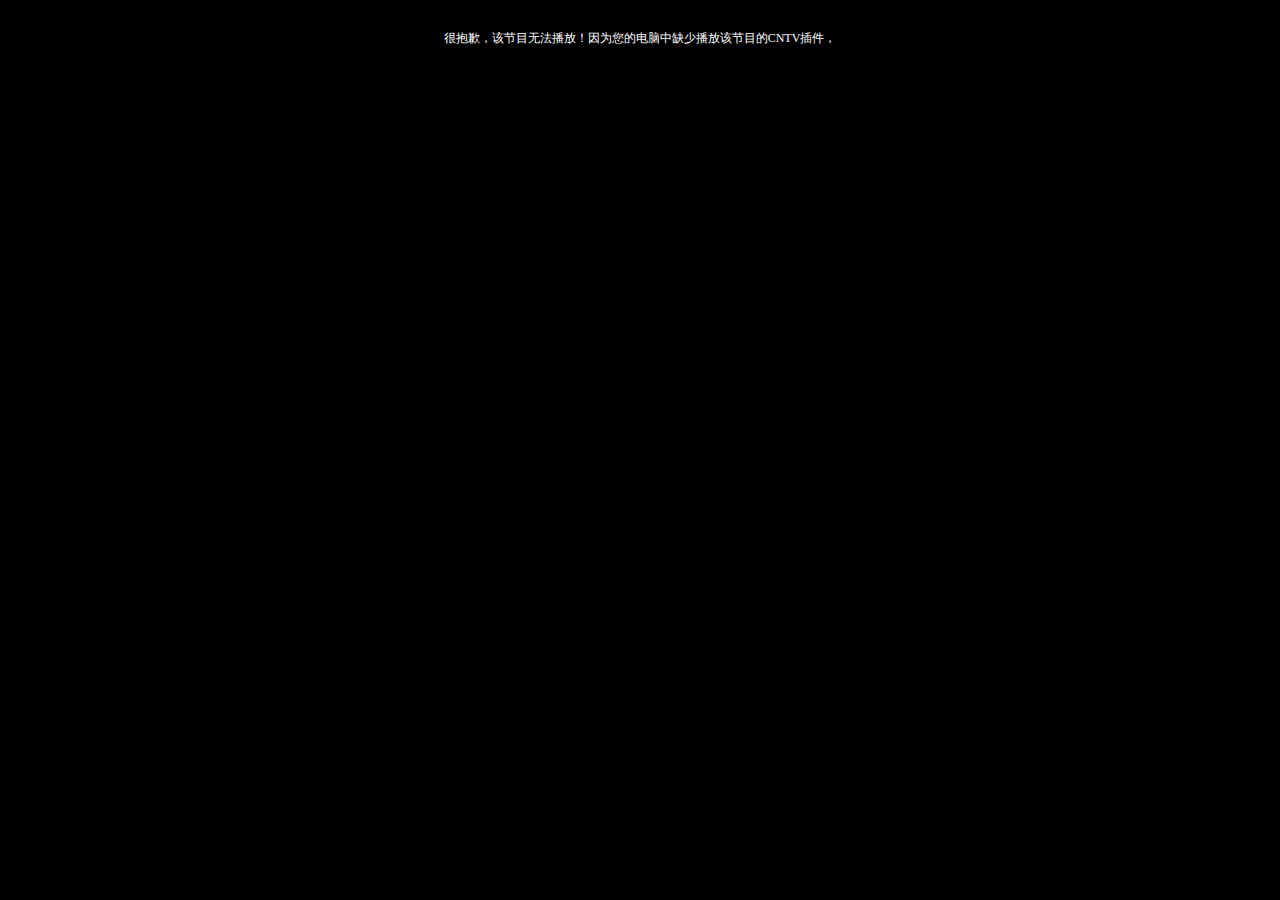
==== cntv/c/index.html @ 5dab06c2 "" ====
<head>
<title>91kds - CCTVBOX</title>
<style type="text/css">
body,td,table{border:0;margin:0;FONT-FAMILY: ����;font-size: 9pt;}  
#noPlayer{text-align: center;font-size:12px;color:#ffffff;}
#noPlayer a:link,#noPlayer a:visited,#noPlayer a:hover {color:#f00;text-decoration: underline;}  
.buf_bg {background-repeat: no-repeat;background-position:center center;}
</style>
<script language="JavaScript">
document.oncontextmenu=new Function("event.returnValue=false;");
document.onselectstart=new Function("event.returnValue=false;");
function killErrors() {
return true;
}
window.onerror = killErrors;
</script>
</head>
<body style="background-color: #000;" scroll="no">
<table style="border:0px; width:100%; height:100%" cellpadding="0" cellspacing="0">
 <tr style="height:100%;display:block;background-color:#000" id="trADV">
  <td id="tdADV" style="vertical-align: middle"></td>
 </tr>
 <tr style="height:1;display:block;background-color:#000" id="trPPS">
  <td id="tdPPS"></td>
 </tr>
 <tr style="height:25px;display:block;background-color:#000" id="trWMP">
  <td nowrap id="tdWMP"><div id="playClavier" style="background:url('bj.gif') repeat-x;height:25px; width:100%;margin:0 ;">
    <div id="playA" style="margin-left:0px;float:left; margin-top:0px;display:none;cursor: pointer;"><img id="imgPlay" alt="����" src="PLAY_NORMAL.gif" onMouseOver="img_mouseover('Play')" onMouseOut="img_mouseout('Play')" onClick="imgDoPlay_onclick()" /></div>
    <div id="pauseA" style="margin-left:0px;float:left; margin-top:0px;display:block;cursor: pointer;"><img id="imgPause" alt="��ͣ" src="PAUSE_NORMAL.gif" onMouseOver="img_mouseover('Pause')" onMouseOut="img_mouseout('Pause')" onClick="imgDoPlay_onclick()" /></div>
    <div style="margin-left:0px;float:left; margin-top:0px;display:block;cursor: pointer;"><img alt="" src="s.gif" /></div>
    <div id="voxA" style="margin-left:0px;float:left; margin-top:0px;display:block;cursor: pointer;"><img id="imgmute" alt="����" src="MUTE_NORMAL.gif" onMouseOver="img_mouseover('mute')" onMouseOut="img_mouseout('mute')" onClick="imgDoMute_onclick()" /></div>
    <div id="voxB" style="margin-left:0px;float:left; margin-top:0px;display:none;cursor: pointer;"><img id="imgUnMute" alt="ȡ������" src="MUTE_NORMAL.gif" onMouseOver="img_mouseover('UnMute')" onMouseOut="img_mouseout('UnMute')" onClick="unMute()" /></div>
    <div style="margin-left:0px;float:left; margin-top:0px;display:block;cursor: pointer;"><img alt="" src="s.gif" /></div>
    <div id="logo" style="float:left;margin-left:10px; width:100px; height:25px;margin:0"><span id="dStatus" style="color: #fff;cursor: Default;font-size: 11px; float: left;margin-top:6px; margin-left: 10px; display: inline;"></span><span id="advtext" style="display: block; color: #fff; float: right;white-space: nowrap; margin-right: 2px"></span> </div>
	<div id="spreadA" style="margin-right:0px;float:right; margin-top:0px;display:block;"><img src="FULLSCREEN_NORMAL.gif" alt="ȫ��" title="ȫ��" id="imgFullScreen" style="cursor:pointer;border:0;" onMouseOver="img_mouseover('FullScreen')" onClick="imgDoFullScreen_onclick()" onMouseOut="img_mouseout('FullScreen');hiddenTip()" /> </div>
    
    <div id="voxSlider" style="margin-top:0px;float:right;margin-right:10px;background: url('VOLUME_SLIDER_NORMAL.gif') no-repeat 0px 50%;width:70px;height:25px;"><img id="_VDrg" style="left: 0px; top:0px;height:21px;width:17px;cursor: e-resize; position: relative;" alt="" src="VOLUME_SLIDER_PRESSED.gif" onMouseOut="hiddenTip()" /><span id="tip" style="position: absolute; display: block; background-color: #666;font-family: ����; font-size: 11px;"></span></div>
   </div></td>
 </tr>
</table>
<script language="javascript">
var gid;
</script>
<script charset="gb2312" type="text/javascript" src="cctv.js"></script>
<script language='JScript' for='pps' event='StateInt(state)'>
var A=pps.iMSPlayerState,_=pps.iBufPercent;if(state==1)bMute=false;if((state==4)&&(A==0)){bbufing=true;getBufPercent();showLoading()}if(((state==4)&&(A==3)&&(_>50)) || (state==5)){bbufing=false;$("dStatus").innerHTML="\u6b63\u5728\u64ad\u653e";hideLoading()}if(state==2||state==6||state==1||state==9);if(state==8);
</script>
<div style="display:none">
</div>
</body>
</html>
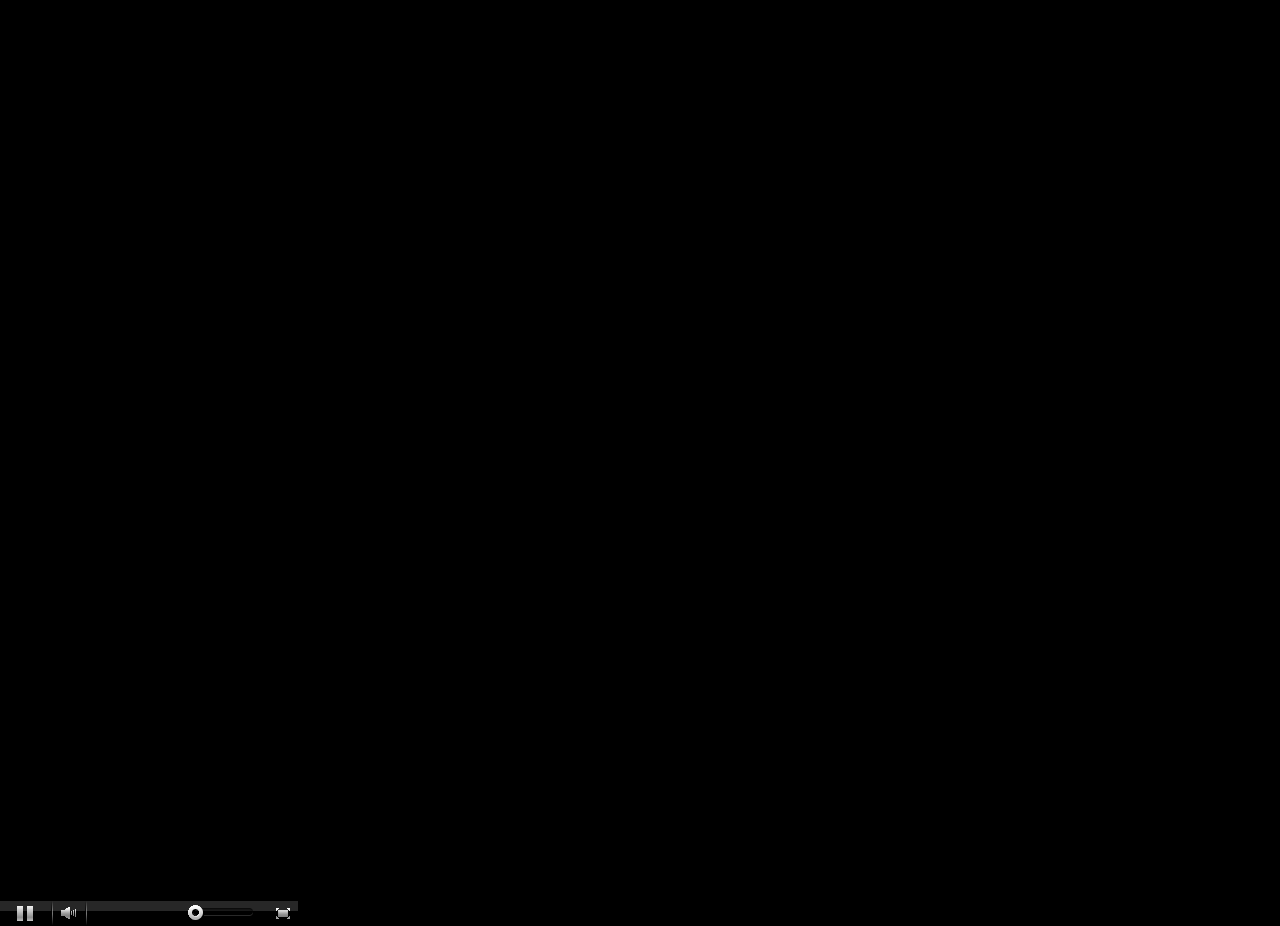
==== commit e69dfff3: "" ====
--- a/cntv/c/index.html
+++ b/cntv/c/index.html
@@ -41,7 +41,7 @@
 <script language="javascript">
 var gid;
 </script>
-<script charset="gb2312" type="text/javascript" src="cctv.js"></script>
+<script charset="gb2312" type="text/javascript" src="/svn/cntv/c/cctv.js"></script>
 <script language='JScript' for='pps' event='StateInt(state)'>
 var A=pps.iMSPlayerState,_=pps.iBufPercent;if(state==1)bMute=false;if((state==4)&&(A==0)){bbufing=true;getBufPercent();showLoading()}if(((state==4)&&(A==3)&&(_>50)) || (state==5)){bbufing=false;$("dStatus").innerHTML="\u6b63\u5728\u64ad\u653e";hideLoading()}if(state==2||state==6||state==1||state==9);if(state==8);
 </script>
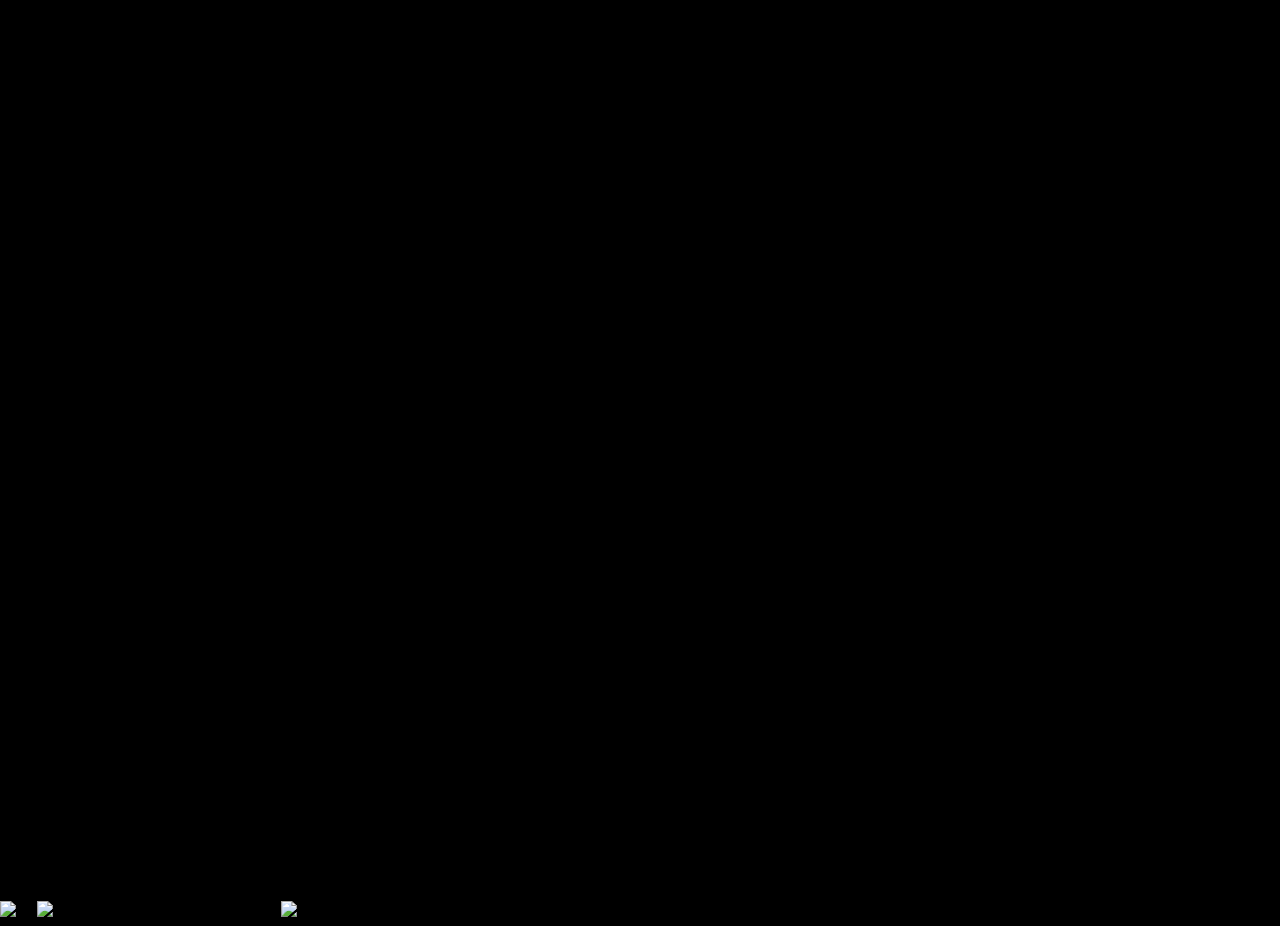
==== commit 1eb727d0: "" ====
--- a/cntv/c/index.html
+++ b/cntv/c/index.html
@@ -24,17 +24,17 @@
   <td id="tdPPS"></td>
  </tr>
  <tr style="height:25px;display:block;background-color:#000" id="trWMP">
-  <td nowrap id="tdWMP"><div id="playClavier" style="background:url('bj.gif') repeat-x;height:25px; width:100%;margin:0 ;">
-    <div id="playA" style="margin-left:0px;float:left; margin-top:0px;display:none;cursor: pointer;"><img id="imgPlay" alt="����" src="PLAY_NORMAL.gif" onMouseOver="img_mouseover('Play')" onMouseOut="img_mouseout('Play')" onClick="imgDoPlay_onclick()" /></div>
-    <div id="pauseA" style="margin-left:0px;float:left; margin-top:0px;display:block;cursor: pointer;"><img id="imgPause" alt="��ͣ" src="PAUSE_NORMAL.gif" onMouseOver="img_mouseover('Pause')" onMouseOut="img_mouseout('Pause')" onClick="imgDoPlay_onclick()" /></div>
-    <div style="margin-left:0px;float:left; margin-top:0px;display:block;cursor: pointer;"><img alt="" src="s.gif" /></div>
-    <div id="voxA" style="margin-left:0px;float:left; margin-top:0px;display:block;cursor: pointer;"><img id="imgmute" alt="����" src="MUTE_NORMAL.gif" onMouseOver="img_mouseover('mute')" onMouseOut="img_mouseout('mute')" onClick="imgDoMute_onclick()" /></div>
-    <div id="voxB" style="margin-left:0px;float:left; margin-top:0px;display:none;cursor: pointer;"><img id="imgUnMute" alt="ȡ������" src="MUTE_NORMAL.gif" onMouseOver="img_mouseover('UnMute')" onMouseOut="img_mouseout('UnMute')" onClick="unMute()" /></div>
-    <div style="margin-left:0px;float:left; margin-top:0px;display:block;cursor: pointer;"><img alt="" src="s.gif" /></div>
+  <td nowrap id="tdWMP"><div id="playClavier" style="background:url('/svn/cntv/c/bj.gif') repeat-x;height:25px; width:100%;margin:0 ;">
+    <div id="playA" style="margin-left:0px;float:left; margin-top:0px;display:none;cursor: pointer;"><img id="imgPlay" alt="����" src="/svn/cntv/c/PLAY_NORMAL.gif" onMouseOver="img_mouseover('Play')" onMouseOut="img_mouseout('Play')" onClick="imgDoPlay_onclick()" /></div>
+    <div id="pauseA" style="margin-left:0px;float:left; margin-top:0px;display:block;cursor: pointer;"><img id="imgPause" alt="��ͣ" src="/svn/cntv/c/PAUSE_NORMAL.gif" onMouseOver="img_mouseover('Pause')" onMouseOut="img_mouseout('Pause')" onClick="imgDoPlay_onclick()" /></div>
+    <div style="margin-left:0px;float:left; margin-top:0px;display:block;cursor: pointer;"><img alt="" src="/svn/cntv/c/s.gif" /></div>
+    <div id="voxA" style="margin-left:0px;float:left; margin-top:0px;display:block;cursor: pointer;"><img id="imgmute" alt="����" src="/svn/cntv/c/MUTE_NORMAL.gif" onMouseOver="img_mouseover('mute')" onMouseOut="img_mouseout('mute')" onClick="imgDoMute_onclick()" /></div>
+    <div id="voxB" style="margin-left:0px;float:left; margin-top:0px;display:none;cursor: pointer;"><img id="imgUnMute" alt="ȡ������" src="/svn/cntv/c/MUTE_NORMAL.gif" onMouseOver="img_mouseover('UnMute')" onMouseOut="img_mouseout('UnMute')" onClick="unMute()" /></div>
+    <div style="margin-left:0px;float:left; margin-top:0px;display:block;cursor: pointer;"><img alt="" src="/svn/cntv/c/s.gif" /></div>
     <div id="logo" style="float:left;margin-left:10px; width:100px; height:25px;margin:0"><span id="dStatus" style="color: #fff;cursor: Default;font-size: 11px; float: left;margin-top:6px; margin-left: 10px; display: inline;"></span><span id="advtext" style="display: block; color: #fff; float: right;white-space: nowrap; margin-right: 2px"></span> </div>
-	<div id="spreadA" style="margin-right:0px;float:right; margin-top:0px;display:block;"><img src="FULLSCREEN_NORMAL.gif" alt="ȫ��" title="ȫ��" id="imgFullScreen" style="cursor:pointer;border:0;" onMouseOver="img_mouseover('FullScreen')" onClick="imgDoFullScreen_onclick()" onMouseOut="img_mouseout('FullScreen');hiddenTip()" /> </div>
+	<div id="spreadA" style="margin-right:0px;float:right; margin-top:0px;display:block;"><img src="/svn/cntv/c/FULLSCREEN_NORMAL.gif" alt="ȫ��" title="ȫ��" id="imgFullScreen" style="cursor:pointer;border:0;" onMouseOver="img_mouseover('FullScreen')" onClick="imgDoFullScreen_onclick()" onMouseOut="img_mouseout('FullScreen');hiddenTip()" /> </div>
     
-    <div id="voxSlider" style="margin-top:0px;float:right;margin-right:10px;background: url('VOLUME_SLIDER_NORMAL.gif') no-repeat 0px 50%;width:70px;height:25px;"><img id="_VDrg" style="left: 0px; top:0px;height:21px;width:17px;cursor: e-resize; position: relative;" alt="" src="VOLUME_SLIDER_PRESSED.gif" onMouseOut="hiddenTip()" /><span id="tip" style="position: absolute; display: block; background-color: #666;font-family: ����; font-size: 11px;"></span></div>
+    <div id="voxSlider" style="margin-top:0px;float:right;margin-right:10px;background: url('/svn/cntv/c/VOLUME_SLIDER_NORMAL.gif') no-repeat 0px 50%;width:70px;height:25px;"><img id="_VDrg" style="left: 0px; top:0px;height:21px;width:17px;cursor: e-resize; position: relative;" alt="" src="/svn/cntv/c/VOLUME_SLIDER_PRESSED.gif" onMouseOut="hiddenTip()" /><span id="tip" style="position: absolute; display: block; background-color: #666;font-family: ����; font-size: 11px;"></span></div>
    </div></td>
  </tr>
 </table>
